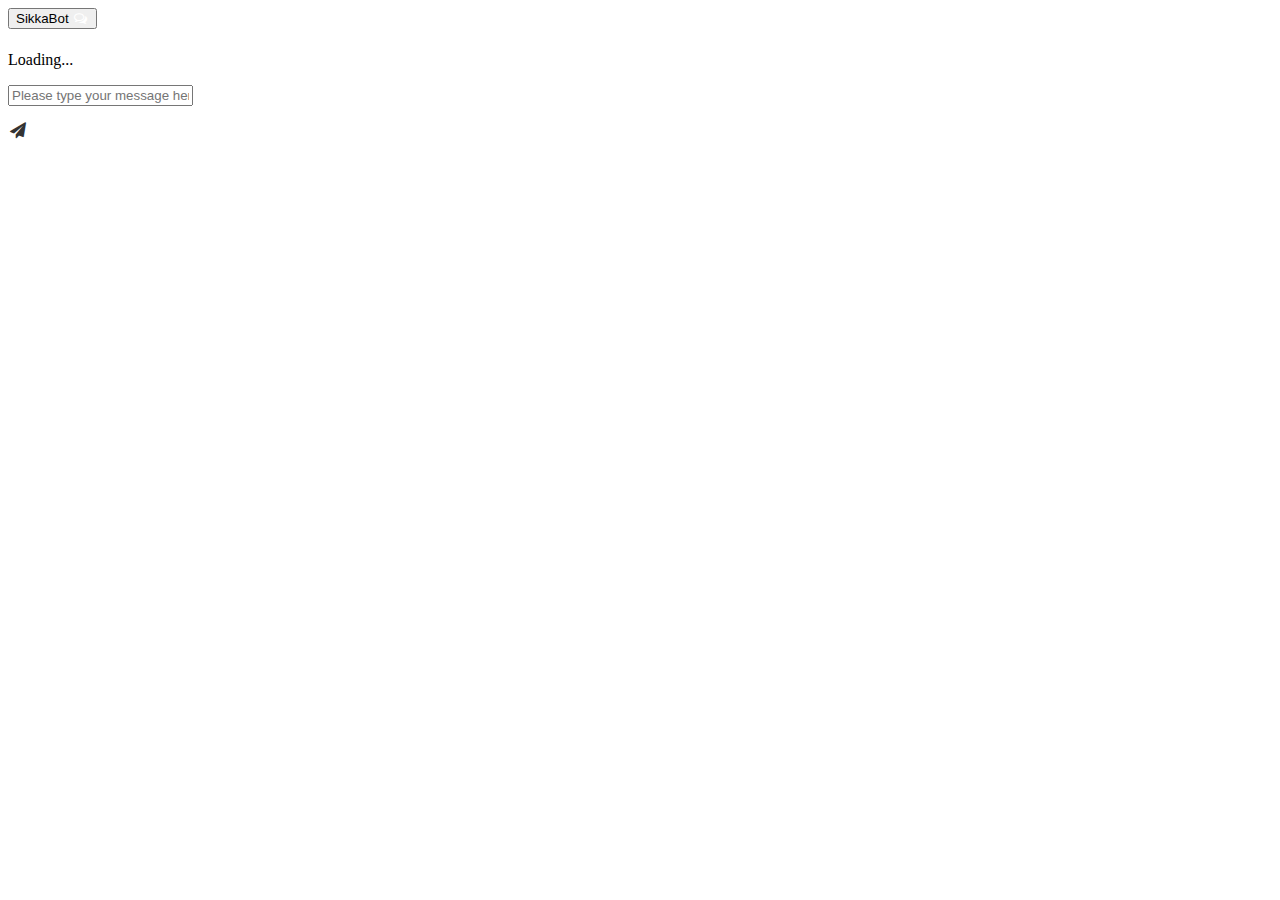
==== index.html @ 2868ae55 "Add files via upload" ====
<!DOCTYPE html>
<html lang="en">

<head>
    <meta charset="UTF-8">
    <meta http-equiv="X-UA-Compatible" content="IE=edge">
    <meta name="viewport" content="width=device-width, initial-scale=1.0">
    <title>Sikka Bot</title>

    <link rel="stylesheet" href="static/css/chat.css">
    <link rel="stylesheet" href="static/css/home.css">
    <link rel="stylesheet" href="https://cdnjs.cloudflare.com/ajax/libs/font-awesome/4.7.0/css/font-awesome.min.css">

</head>

<body>
    <!-- CHAT BAR BLOCK -->
    <div class="chat-bar-collapsible">
        <button id="chat-button" type="button" class="collapsible">SikkaBot
            <i id="chat-icon" style="color: #fff;" class="fa fa-fw fa-comments-o"></i>
        </button>

        <div class="content">
            <div class="full-chat-block">
                <!-- Message Container -->
                <div class="outer-container">
                    <div class="chat-container">
                        <!-- Messages -->
                        <div id="chatbox">
                            <h5 id="chat-timestamp"></h5>
                            <p id="botStarterMessage" class="botText"><span>Loading...</span></p>
                        </div>

                        <!-- User input box -->
                        <div class="chat-bar-input-block">
                            <div id="userInput">
                                <input id="textInput" class="input-box" type="text" name="msg"
                                    placeholder="Please type your message here...">
                                <p></p>
                            </div>

                            <div class="chat-bar-icons">
                                <i id="chat-icon" style="color: #333;" class="fa fa-fw fa-send"
                                    onclick="sendButton()"></i>
                            </div>
                        </div>

                        <div id="chat-bar-bottom">
                            <p></p>
                        </div>

                    </div>
                </div>

            </div>
        </div>

    </div>

</body>
<script src="https://ajax.googleapis.com/ajax/libs/jquery/3.4.1/jquery.min.js"></script>
<script src="static/scripts/responses.js"></script>
<script src="static/scripts/chat.js"></script>

</html>
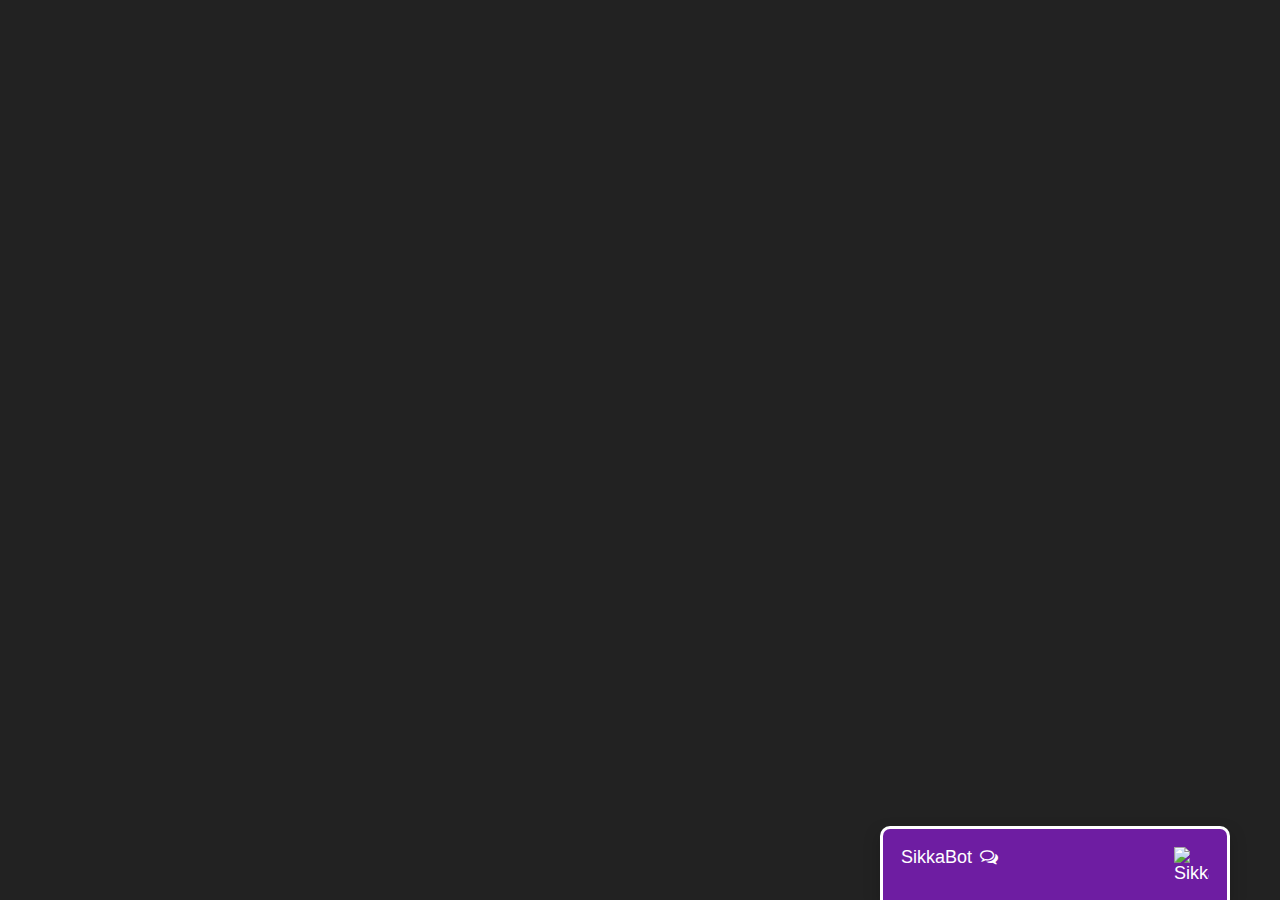
==== commit 01dfbf24: "Update index.html" ====
--- a/index.html
+++ b/index.html
@@ -5,7 +5,8 @@
     <meta charset="UTF-8">
     <meta http-equiv="X-UA-Compatible" content="IE=edge">
     <meta name="viewport" content="width=device-width, initial-scale=1.0">
-    <title>Sikka Bot</title>
+    <link rel="icon" type="image/jpeg" href="Sikka.jpeg">
+    <title> Sikka Bot</title>
 
     <link rel="stylesheet" href="static/css/chat.css">
     <link rel="stylesheet" href="static/css/home.css">
@@ -16,9 +17,12 @@
 <body>
     <!-- CHAT BAR BLOCK -->
     <div class="chat-bar-collapsible">
-        <button id="chat-button" type="button" class="collapsible">SikkaBot
-            <i id="chat-icon" style="color: #fff;" class="fa fa-fw fa-comments-o"></i>
+        <button id="chat-button" type="button" class="collapsible" >SikkaBot
+            <i id="chat-icon" style="color: #fff;" class="fa fa-fw fa-comments-o"></i>  
+        <img src="Sikka.jpeg" alt="Sikka logo" height="35px" width="35px" style="float:right" />
         </button>
+               
+        
 
         <div class="content">
             <div class="full-chat-block">
@@ -62,4 +66,4 @@
 <script src="static/scripts/responses.js"></script>
 <script src="static/scripts/chat.js"></script>
 
-</html>+</html>
--- a/static/css/chat.css
+++ b/static/css/chat.css
@@ -0,0 +1,172 @@
+.chat-bar-collapsible {
+    position: fixed;
+    bottom: 0;
+    right: 50px;
+    box-shadow: 0 8px 16px 0 rgba(0, 0, 0, 0.2);
+}
+
+.collapsible {
+    background-color: #6e1da2;
+    color: white;
+    cursor: pointer;
+    padding: 18px;
+    width: 350px;
+    text-align: left;
+    outline: none;
+    font-size: 18px;
+    border-radius: 10px 10px 0px 0px;
+    border: 3px solid white;
+    border-bottom: none;
+}
+
+.content {
+    max-height: 0;
+    overflow: hidden;
+    transition: max-height 0.2s ease-out;
+    background-color: #f1f1f1;
+}
+
+.full-chat-block {
+    width: 350px;
+    background: white;
+    text-align: center;
+    overflow: auto;
+    scrollbar-width: none;
+    height: max-content;
+    transition: max-height 0.2s ease-out;
+}
+
+.outer-container {
+    min-height: 500px;
+    bottom: 0%;
+    position: relative;
+}
+
+.chat-container {
+    max-height: 500px;
+    width: 100%;
+    position: absolute;
+    bottom: 0;
+    left: 0;
+    scroll-behavior: smooth;
+    hyphens: auto;
+}
+
+.chat-container::-webkit-scrollbar {
+    display: none;
+}
+
+.chat-bar-input-block {
+    display: flex;
+    float: left;
+    box-sizing: border-box;
+    justify-content: space-between;
+    width: 100%;
+    align-items: center;
+    background-color: rgb(235, 235, 235);
+    border-radius: 10px 10px 0px 0px;
+    padding: 10px 0px 10px 10px;
+}
+
+.chat-bar-icons {
+    display: flex;
+    justify-content: space-evenly;
+    box-sizing: border-box;
+    width: 25%;
+    float: right;
+    font-size: 20px;
+}
+
+#chat-icon:hover {
+    opacity: .7;
+}
+
+/* Chat bubbles */
+
+#userInput {
+    width: 75%;
+}
+
+.input-box {
+    float: left;
+    border: none;
+    box-sizing: border-box;
+    width: 100%;
+    border-radius: 10px;
+    padding: 10px;
+    font-size: 16px;
+    color: #000;
+    background-color: white;
+    outline: none
+}
+
+.userText {
+    color: white;
+    font-family: Helvetica;
+    font-size: 16px;
+    font-weight: normal;
+    text-align: right;
+    clear: both;
+}
+
+.userText span {
+    line-height: 1.5em;
+    display: inline-block;
+    background: #5ca6fa;
+    padding: 10px;
+    border-radius: 8px;
+    border-bottom-right-radius: 2px;
+    max-width: 80%;
+    margin-right: 10px;
+    animation: floatup .5s forwards
+}
+
+.botText {
+    color: #000;
+    font-family: Helvetica;
+    font-weight: normal;
+    font-size: 16px;
+    text-align: left;
+}
+
+.botText span {
+    line-height: 1.5em;
+    display: inline-block;
+    background: #e0e0e0;
+    padding: 10px;
+    border-radius: 8px;
+    border-bottom-left-radius: 2px;
+    max-width: 80%;
+    margin-left: 10px;
+    animation: floatup .5s forwards
+}
+
+@keyframes floatup {
+    from {
+        transform: translateY(14px);
+        opacity: .0;
+    }
+    to {
+        transform: translateY(0px);
+        opacity: 1;
+    }
+}
+
+@media screen and (max-width:600px) {
+    .full-chat-block {
+        width: 100%;
+        border-radius: 0px;
+    }
+    .chat-bar-collapsible {
+        position: fixed;
+        bottom: 0;
+        right: 0;
+        width: 100%;
+    }
+    .collapsible {
+        width: 100%;
+        border: 0px;
+        border-top: 3px solid white;
+        border-radius: 0px;
+    }
+}--- a/static/css/home.css
+++ b/static/css/home.css
@@ -0,0 +1,9 @@
+html {
+    scroll-behavior: smooth;
+    font-family: Helvetica, sans-serif, Arial;
+}
+
+body {
+    margin: 0 auto;
+    background-color: #222;
+}